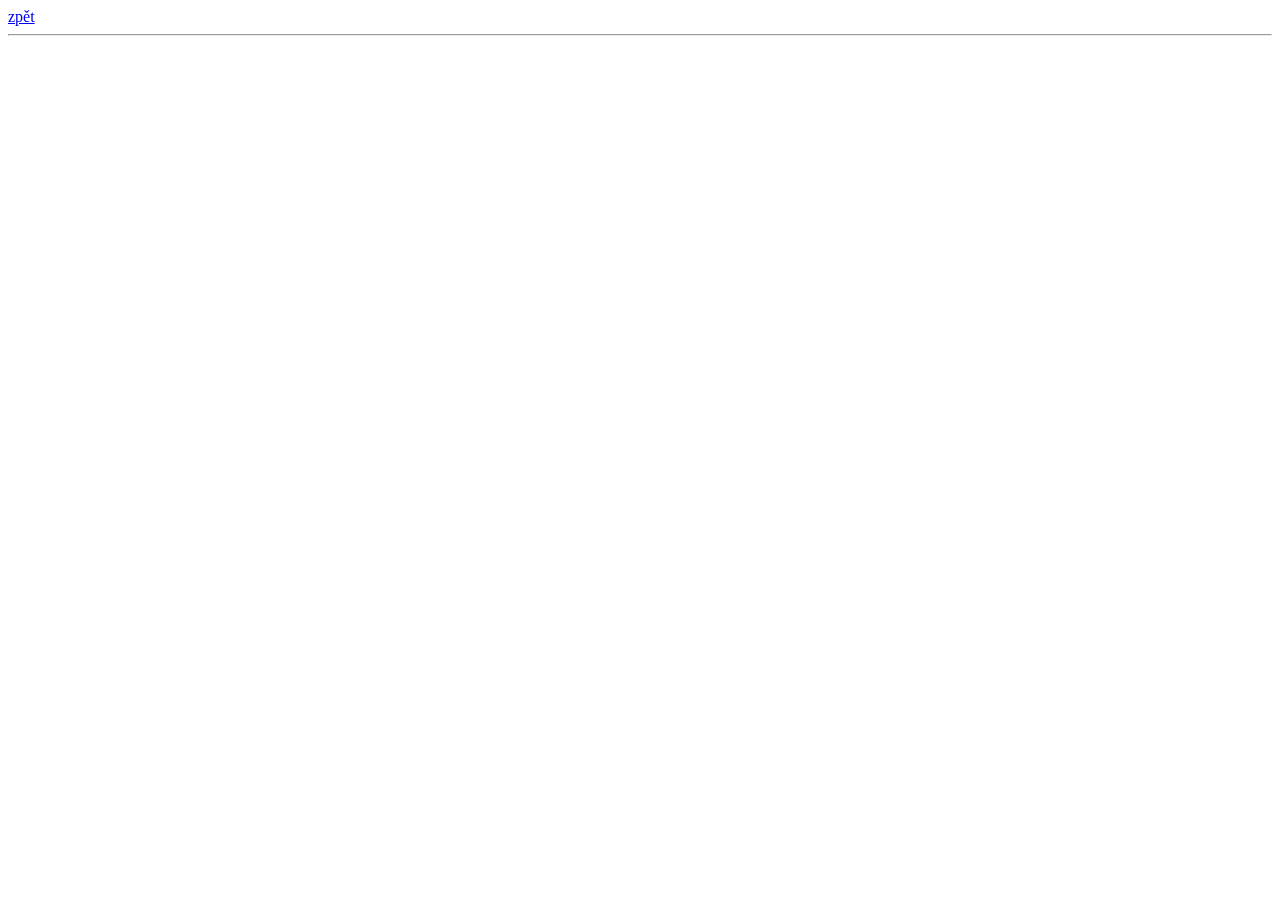
==== 5/index.html @ 369da16f "záloha souboru" ====
<!DOCTYPE html>
<html lang="en">
<head>
    <meta charset="UTF-8">
    <meta name="viewport" content="width=device-width, initial-scale=1.0">
    <title>Document</title>
</head>
<body>
     <a href="../index.html">zpět</a>
    <hr>
    
</body>
</html>
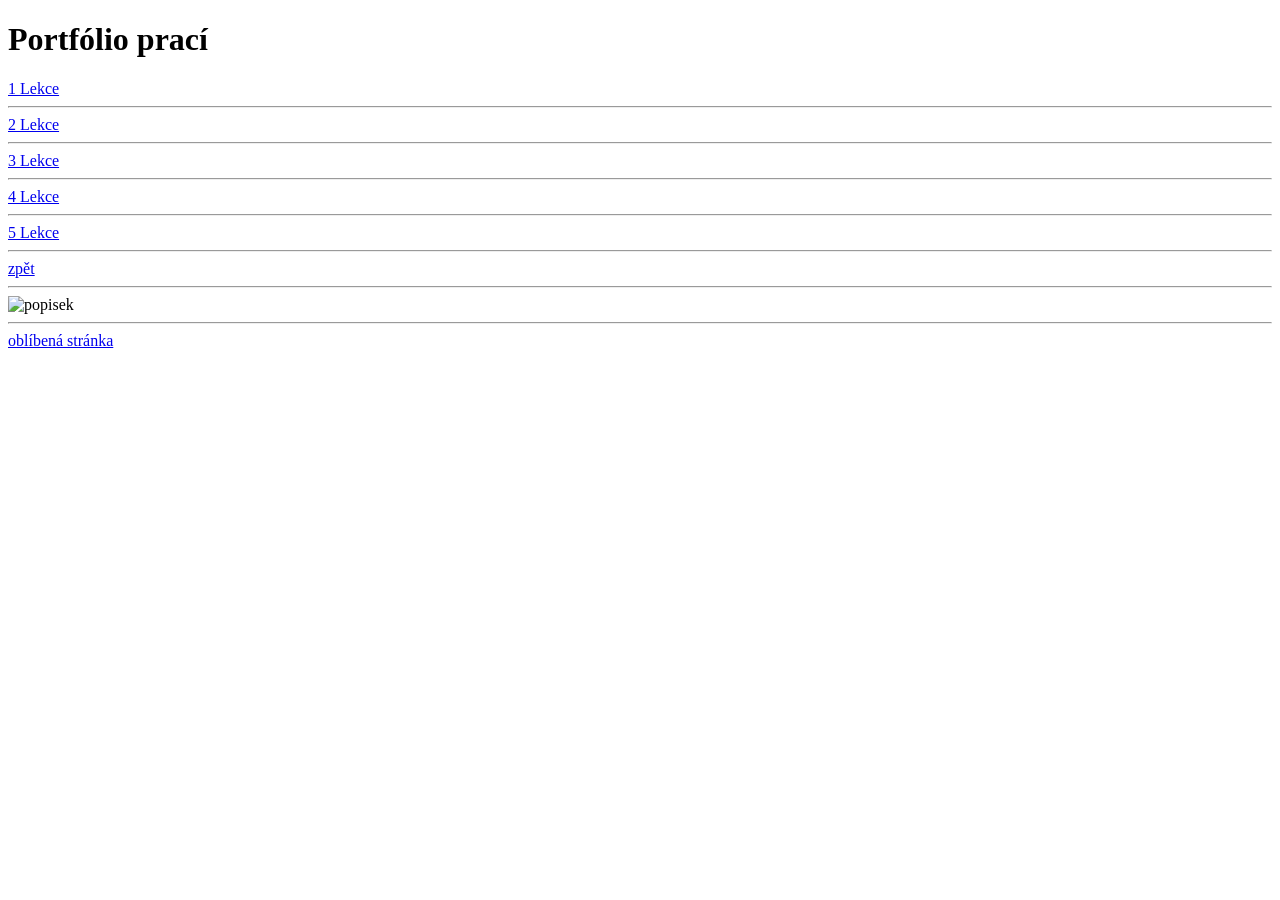
==== commit a64711ef: "ola" ====
--- a/5/index.html
+++ b/5/index.html
@@ -6,8 +6,24 @@
     <title>Document</title>
 </head>
 <body>
-     <a href="../index.html">zpět</a>
+    <h1>Portfólio prací</h1>
+    <a href="./1/index.html">1 Lekce</a> 
     <hr>
+    <a href="./2/index.html">2 Lekce</a>
+    <hr>
+    <a href="./3/index.html">3 Lekce</a>
+   
+    <hr> 
+    <a href="./4/index.html">4 Lekce</a> 
+   
+    <hr> 
+    <a href="./5/index.html">5 Lekce</a>
     
+    <hr>
+    <a href="../index.html">zpět</a>
+    <hr>
+    <img src="https://i.pinimg.com/474x/c1/5d/16/c15d160a19828405680ae9552a66fb4b.jpg" alt="popisek" style="width: 300px;">
+    <hr>
+    <a href="https://github.com/JanKonrad-site/2025Bio/commits?author=JanKonrad-site">oblíbená stránka</a>
 </body>
 </html>
